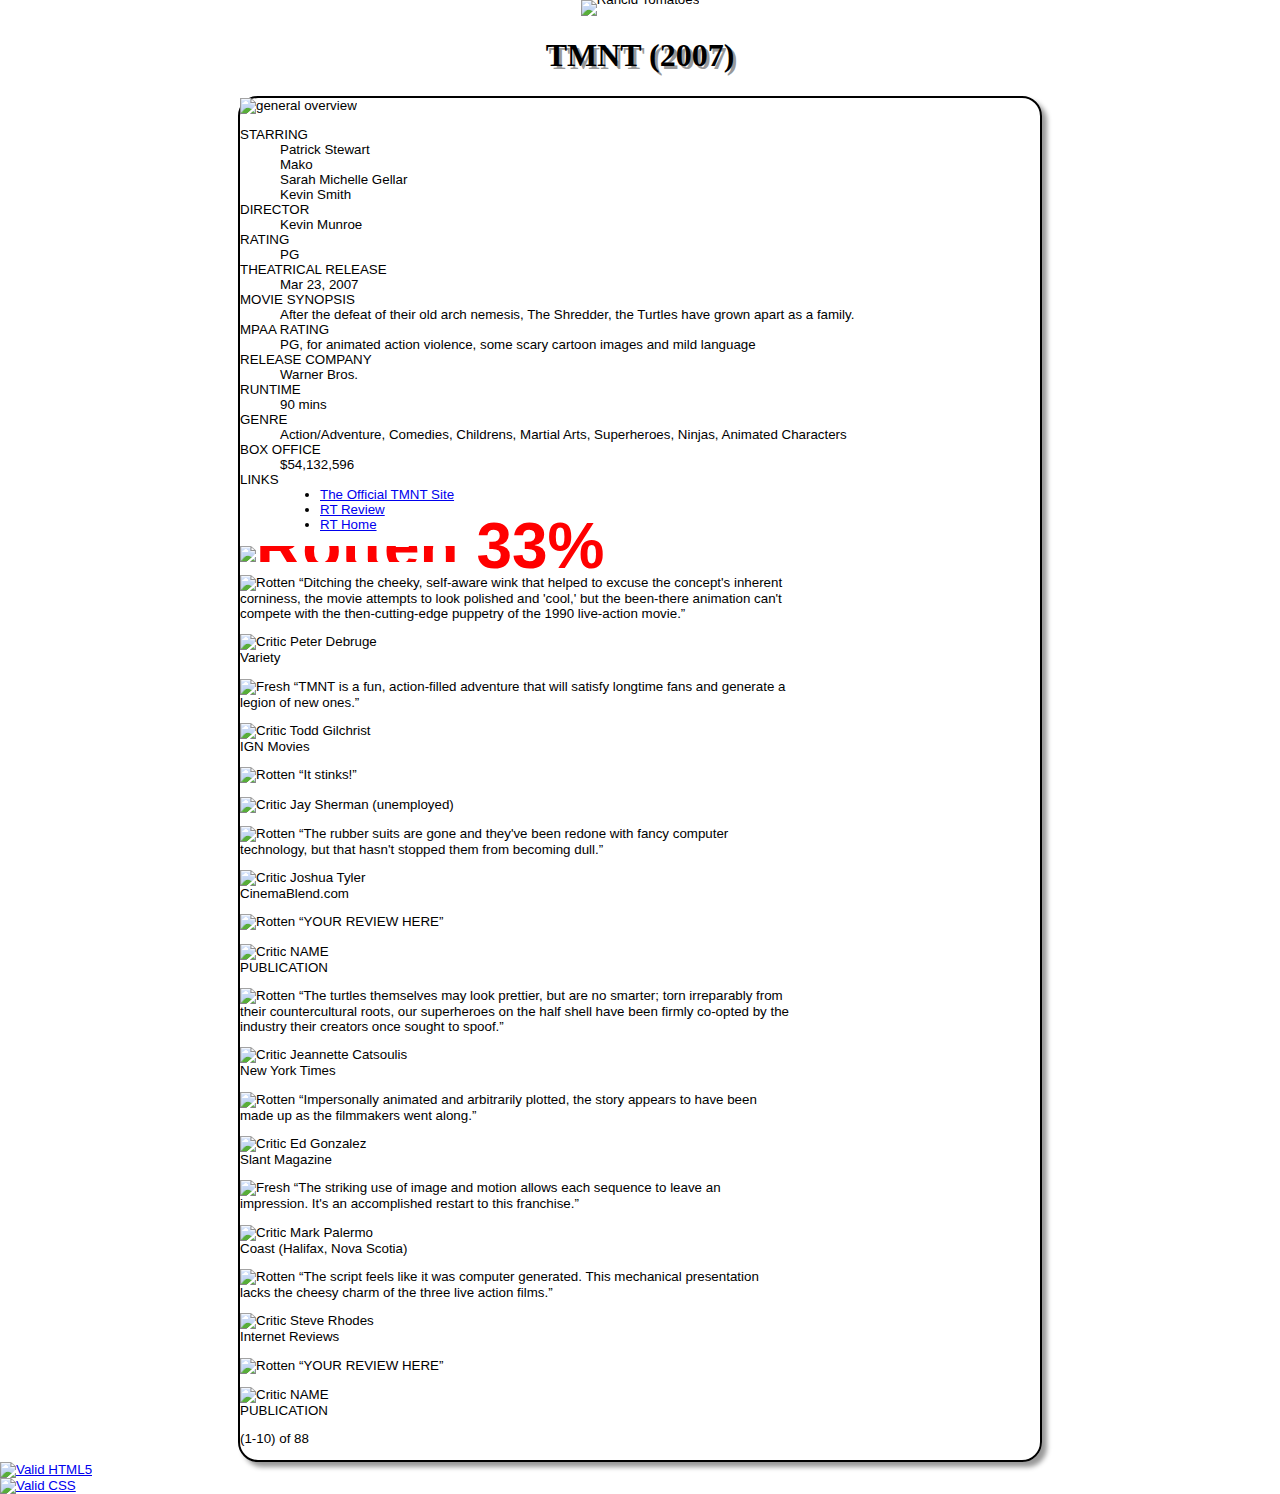
==== cs154/hw2/tmnt.html @ 8d14bd73 "that was silly" ====
<!DOCTYPE html>
<html>
	<head>
		<title>TMNT - Rancid Tomatoes</title>

		<meta charset="utf-8" />
		<link href="movie.css" type="text/css" rel="stylesheet" />
	</head>

	<body>
		<div id="imgbanner">
			<img src="https://webster.cs.washington.edu/images/rancidbanner.png" alt="Rancid Tomatoes" />
		</div>

		<h1>TMNT (2007)</h1>
		
        <div id="overall_content">

        <div id="right">
		<div>
			<img src="https://webster.cs.washington.edu/images/overview.png" alt="general overview" />
		</div>

		<dl>
			<dt>STARRING</dt>
			<dd>Patrick Stewart <br /> Mako <br /> Sarah Michelle Gellar <br /> Kevin Smith</dd>

			<dt>DIRECTOR</dt>
			<dd>Kevin Munroe</dd>

			<dt>RATING</dt>
			<dd>PG</dd>

			<dt>THEATRICAL RELEASE</dt>
			<dd>Mar 23, 2007</dd>

			<dt>MOVIE SYNOPSIS</dt>
			<dd>After the defeat of their old arch nemesis, The Shredder, the Turtles have grown apart as a family.</dd>

			<dt>MPAA RATING</dt>
			<dd>PG, for animated action violence, some scary cartoon images and mild language</dd>

			<dt>RELEASE COMPANY</dt>
			<dd>Warner Bros.</dd>

			<dt>RUNTIME</dt>
			<dd>90 mins</dd>

			<dt>GENRE</dt>
			<dd>Action/Adventure, Comedies, Childrens, Martial Arts, Superheroes, Ninjas, Animated Characters</dd>

			<dt>BOX OFFICE</dt>
			<dd>$54,132,596</dd>

			<dt>LINKS</dt>
			<dd>
				<ul>
					<li><a href="http://www.ninjaturtles.com/">The Official TMNT Site</a></li>
					<li><a href="http://www.rottentomatoes.com/m/teenage_mutant_ninja_turtles/">RT Review</a></li>
					<li><a href="http://www.rottentomatoes.com/">RT Home</a></li>
				</ul>
			</dd>
		</dl>

        </div>

        <div id="left">

		<div id="rottenlarge">
			<img src="https://webster.cs.washington.edu/images/rottenlarge.png" alt="Rotten" />
			33%
		</div>
		
		<p>
			<img src="https://webster.cs.washington.edu/images/rotten.gif" alt="Rotten" />
			<q>Ditching the cheeky, self-aware wink that helped to excuse the concept's inherent corniness, the movie attempts to look polished and 'cool,' but the been-there animation can't compete with the then-cutting-edge puppetry of the 1990 live-action movie.</q>
		</p>
		<p>
			<img src="https://webster.cs.washington.edu/images/critic.gif" alt="Critic" />
			Peter Debruge <br />
			Variety
		</p>

		<p>
			<img src="https://webster.cs.washington.edu/images/fresh.gif" alt="Fresh" />
			<q>TMNT is a fun, action-filled adventure that will satisfy longtime fans and generate a legion of new ones.</q>
		</p>
		<p>
			<img src="https://webster.cs.washington.edu/images/critic.gif" alt="Critic" />
			Todd Gilchrist <br />
			IGN Movies
		</p>

		<p>
			<img src="https://webster.cs.washington.edu/images/rotten.gif" alt="Rotten" />
			<q>It stinks!</q>
		</p>
		<p>
			<img src="https://webster.cs.washington.edu/images/critic.gif" alt="Critic" />
			Jay Sherman (unemployed)
		</p>

		<p>
			<img src="https://webster.cs.washington.edu/images/rotten.gif" alt="Rotten" />
			<q>The rubber suits are gone and they've been redone with fancy computer technology, but that hasn't stopped them from becoming dull.</q>
		</p>
		<p>
			<img src="https://webster.cs.washington.edu/images/critic.gif" alt="Critic" />
			Joshua Tyler <br />
			CinemaBlend.com
		</p>

		<p>
			<img src="https://webster.cs.washington.edu/images/rotten.gif" alt="Rotten" />
			<q>YOUR REVIEW HERE</q>
		</p>
		<p>
			<img src="https://webster.cs.washington.edu/images/critic.gif" alt="Critic" />
			NAME <br />
			PUBLICATION
		</p>

		<p>
			<img src="https://webster.cs.washington.edu/images/rotten.gif" alt="Rotten" />
			<q>The turtles themselves may look prettier, but are no smarter; torn irreparably from their countercultural roots, our superheroes on the half shell have been firmly co-opted by the industry their creators once sought to spoof.</q>
		</p>
		<p>
			<img src="https://webster.cs.washington.edu/images/critic.gif" alt="Critic" />
			Jeannette Catsoulis <br />
			New York Times
		</p>

		<p>
			<img src="https://webster.cs.washington.edu/images/rotten.gif" alt="Rotten" />
			<q>Impersonally animated and arbitrarily plotted, the story appears to have been made up as the filmmakers went along.</q>
		</p>
		<p>
			<img src="https://webster.cs.washington.edu/images/critic.gif" alt="Critic" />
			Ed Gonzalez <br />
			Slant Magazine
		</p>

		<p>
			<img src="https://webster.cs.washington.edu/images/fresh.gif" alt="Fresh" />
			<q>The striking use of image and motion allows each sequence to leave an impression. It's an accomplished restart to this franchise.</q>
		</p>
		<p>
			<img src="https://webster.cs.washington.edu/images/critic.gif" alt="Critic" />
			Mark Palermo <br />
			Coast (Halifax, Nova Scotia)
		</p>

		<p>
			<img src="https://webster.cs.washington.edu/images/rotten.gif" alt="Rotten" />
			<q>The script feels like it was computer generated. This mechanical presentation lacks the cheesy charm of the three live action films.</q>
		</p>
		<p>
			<img src="https://webster.cs.washington.edu/images/critic.gif" alt="Critic" />
			Steve Rhodes <br />
			Internet Reviews
		</p>

		<p>
			<img src="https://webster.cs.washington.edu/images/rotten.gif" alt="Rotten" />
			<q>YOUR REVIEW HERE</q>
		</p>
		<p>
			<img src="https://webster.cs.washington.edu/images/critic.gif" alt="Critic" />
			NAME <br />
			PUBLICATION
		</p>

		<p>(1-10) of 88</p>

        </div>
        </div>

		<div>
			<a href="https://webster.cs.washington.edu/validate-html.php"><img src="https://webster.cs.washington.edu/images/w3c-html.png" alt="Valid HTML5" /></a><br />
			<a href="https://webster.cs.washington.edu/validate-css.php"><img src="https://webster.cs.washington.edu/images/w3c-css.png" alt="Valid CSS" /></a>
		</div>
	</body>
</html>
---- cs154/hw2/movie.css ----
body {
    background-image: url("https://webster.cs.washington.edu/images/moviebg.png");
    font-size: 10pt;
    font-family: Arial, Helvetica, sans-serif;
    margin: 0px;
    padding: 0px;
}

#imgbanner {
    background-image: url("https://webster.cs.washington.edu/images/rancidbannerbg.png");
    border: 9px black;
    text-align: center;
    line-height: 0px;
}

h1 {
    font-size: 24pt;
    font-weight: bold;
    font-family: Georgia, "Times New Roman", serif;
    text-align: center;
    text-shadow: 3px 3px #999999;
}

#overall_content {
    width: 800px;
    margin-left: auto;
    margin-right: auto;
    border: 2px solid black;
    border-radius: 20px;
    box-shadow: 5px 5px 5px #999999;
}

#right {

}

#left {
    width: 550px;
}

#rottenlarge {
    background-image: url("https://webster.cs.washington.edu/images/rottenlargebg.png");
    line-height: 0px;
    font-size: 48pt;
    font-weight: bold;
    color: red;
}
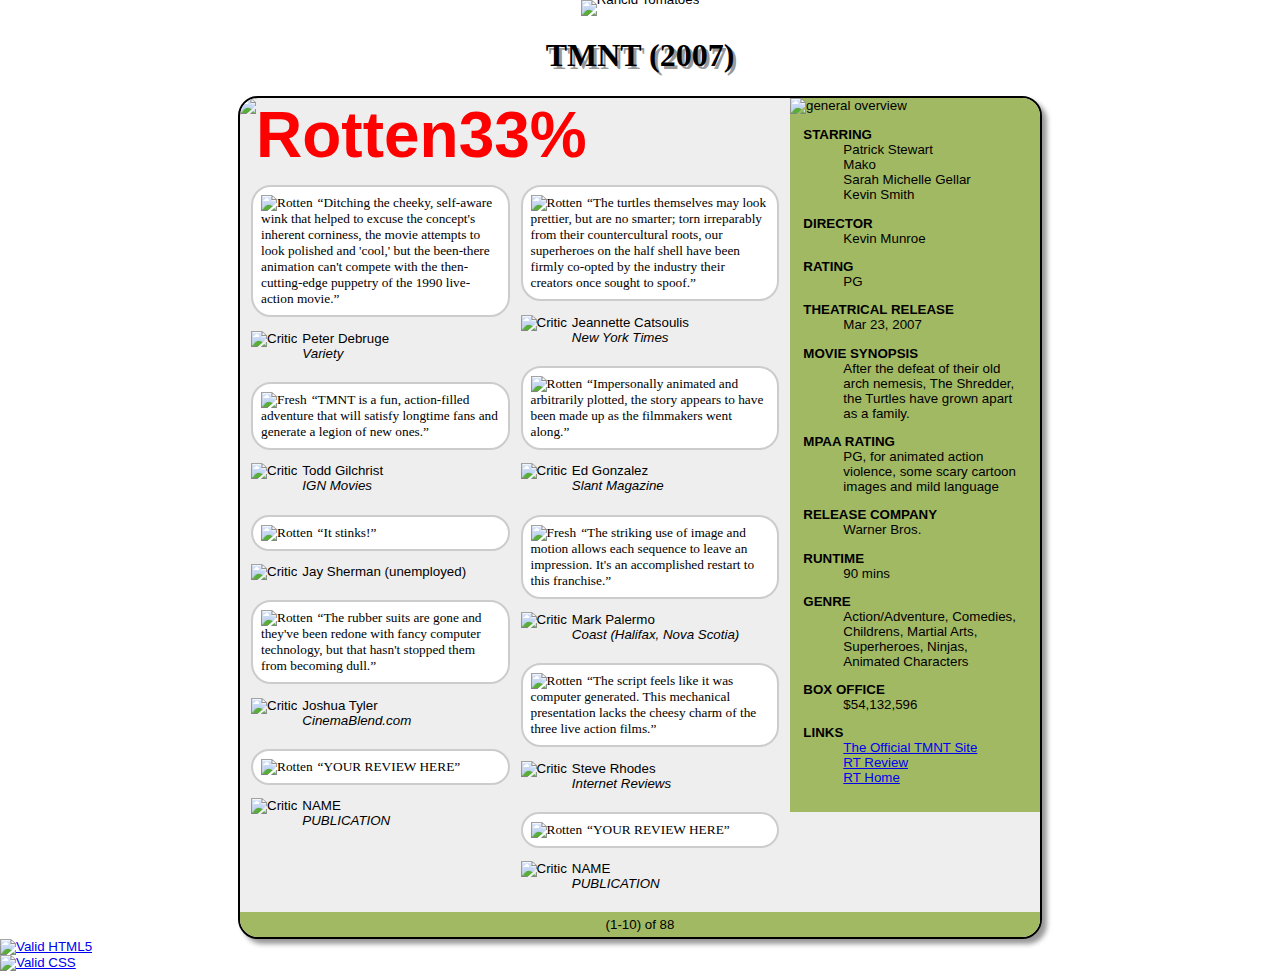
==== commit 5733ff69: "update hw2" ====
--- a/cs154/hw2/tmnt.html
+++ b/cs154/hw2/tmnt.html
@@ -1,183 +1,188 @@
-<!DOCTYPE html>
-<html>
-	<head>
-		<title>TMNT - Rancid Tomatoes</title>
-
-		<meta charset="utf-8" />
-		<link href="movie.css" type="text/css" rel="stylesheet" />
-	</head>
-
-	<body>
-		<div id="imgbanner">
-			<img src="https://webster.cs.washington.edu/images/rancidbanner.png" alt="Rancid Tomatoes" />
-		</div>
-
-		<h1>TMNT (2007)</h1>
-		
-        <div id="overall_content">
-
-        <div id="right">
-		<div>
-			<img src="https://webster.cs.washington.edu/images/overview.png" alt="general overview" />
-		</div>
-
-		<dl>
-			<dt>STARRING</dt>
-			<dd>Patrick Stewart <br /> Mako <br /> Sarah Michelle Gellar <br /> Kevin Smith</dd>
-
-			<dt>DIRECTOR</dt>
-			<dd>Kevin Munroe</dd>
-
-			<dt>RATING</dt>
-			<dd>PG</dd>
-
-			<dt>THEATRICAL RELEASE</dt>
-			<dd>Mar 23, 2007</dd>
-
-			<dt>MOVIE SYNOPSIS</dt>
-			<dd>After the defeat of their old arch nemesis, The Shredder, the Turtles have grown apart as a family.</dd>
-
-			<dt>MPAA RATING</dt>
-			<dd>PG, for animated action violence, some scary cartoon images and mild language</dd>
-
-			<dt>RELEASE COMPANY</dt>
-			<dd>Warner Bros.</dd>
-
-			<dt>RUNTIME</dt>
-			<dd>90 mins</dd>
-
-			<dt>GENRE</dt>
-			<dd>Action/Adventure, Comedies, Childrens, Martial Arts, Superheroes, Ninjas, Animated Characters</dd>
-
-			<dt>BOX OFFICE</dt>
-			<dd>$54,132,596</dd>
-
-			<dt>LINKS</dt>
-			<dd>
-				<ul>
-					<li><a href="http://www.ninjaturtles.com/">The Official TMNT Site</a></li>
-					<li><a href="http://www.rottentomatoes.com/m/teenage_mutant_ninja_turtles/">RT Review</a></li>
-					<li><a href="http://www.rottentomatoes.com/">RT Home</a></li>
-				</ul>
-			</dd>
-		</dl>
-
-        </div>
-
-        <div id="left">
-
-		<div id="rottenlarge">
-			<img src="https://webster.cs.washington.edu/images/rottenlarge.png" alt="Rotten" />
-			33%
-		</div>
-		
-		<p>
-			<img src="https://webster.cs.washington.edu/images/rotten.gif" alt="Rotten" />
-			<q>Ditching the cheeky, self-aware wink that helped to excuse the concept's inherent corniness, the movie attempts to look polished and 'cool,' but the been-there animation can't compete with the then-cutting-edge puppetry of the 1990 live-action movie.</q>
-		</p>
-		<p>
-			<img src="https://webster.cs.washington.edu/images/critic.gif" alt="Critic" />
-			Peter Debruge <br />
-			Variety
-		</p>
-
-		<p>
-			<img src="https://webster.cs.washington.edu/images/fresh.gif" alt="Fresh" />
-			<q>TMNT is a fun, action-filled adventure that will satisfy longtime fans and generate a legion of new ones.</q>
-		</p>
-		<p>
-			<img src="https://webster.cs.washington.edu/images/critic.gif" alt="Critic" />
-			Todd Gilchrist <br />
-			IGN Movies
-		</p>
-
-		<p>
-			<img src="https://webster.cs.washington.edu/images/rotten.gif" alt="Rotten" />
-			<q>It stinks!</q>
-		</p>
-		<p>
-			<img src="https://webster.cs.washington.edu/images/critic.gif" alt="Critic" />
-			Jay Sherman (unemployed)
-		</p>
-
-		<p>
-			<img src="https://webster.cs.washington.edu/images/rotten.gif" alt="Rotten" />
-			<q>The rubber suits are gone and they've been redone with fancy computer technology, but that hasn't stopped them from becoming dull.</q>
-		</p>
-		<p>
-			<img src="https://webster.cs.washington.edu/images/critic.gif" alt="Critic" />
-			Joshua Tyler <br />
-			CinemaBlend.com
-		</p>
-
-		<p>
-			<img src="https://webster.cs.washington.edu/images/rotten.gif" alt="Rotten" />
-			<q>YOUR REVIEW HERE</q>
-		</p>
-		<p>
-			<img src="https://webster.cs.washington.edu/images/critic.gif" alt="Critic" />
-			NAME <br />
-			PUBLICATION
-		</p>
-
-		<p>
-			<img src="https://webster.cs.washington.edu/images/rotten.gif" alt="Rotten" />
-			<q>The turtles themselves may look prettier, but are no smarter; torn irreparably from their countercultural roots, our superheroes on the half shell have been firmly co-opted by the industry their creators once sought to spoof.</q>
-		</p>
-		<p>
-			<img src="https://webster.cs.washington.edu/images/critic.gif" alt="Critic" />
-			Jeannette Catsoulis <br />
-			New York Times
-		</p>
-
-		<p>
-			<img src="https://webster.cs.washington.edu/images/rotten.gif" alt="Rotten" />
-			<q>Impersonally animated and arbitrarily plotted, the story appears to have been made up as the filmmakers went along.</q>
-		</p>
-		<p>
-			<img src="https://webster.cs.washington.edu/images/critic.gif" alt="Critic" />
-			Ed Gonzalez <br />
-			Slant Magazine
-		</p>
-
-		<p>
-			<img src="https://webster.cs.washington.edu/images/fresh.gif" alt="Fresh" />
-			<q>The striking use of image and motion allows each sequence to leave an impression. It's an accomplished restart to this franchise.</q>
-		</p>
-		<p>
-			<img src="https://webster.cs.washington.edu/images/critic.gif" alt="Critic" />
-			Mark Palermo <br />
-			Coast (Halifax, Nova Scotia)
-		</p>
-
-		<p>
-			<img src="https://webster.cs.washington.edu/images/rotten.gif" alt="Rotten" />
-			<q>The script feels like it was computer generated. This mechanical presentation lacks the cheesy charm of the three live action films.</q>
-		</p>
-		<p>
-			<img src="https://webster.cs.washington.edu/images/critic.gif" alt="Critic" />
-			Steve Rhodes <br />
-			Internet Reviews
-		</p>
-
-		<p>
-			<img src="https://webster.cs.washington.edu/images/rotten.gif" alt="Rotten" />
-			<q>YOUR REVIEW HERE</q>
-		</p>
-		<p>
-			<img src="https://webster.cs.washington.edu/images/critic.gif" alt="Critic" />
-			NAME <br />
-			PUBLICATION
-		</p>
-
-		<p>(1-10) of 88</p>
-
-        </div>
-        </div>
-
-		<div>
-			<a href="https://webster.cs.washington.edu/validate-html.php"><img src="https://webster.cs.washington.edu/images/w3c-html.png" alt="Valid HTML5" /></a><br />
-			<a href="https://webster.cs.washington.edu/validate-css.php"><img src="https://webster.cs.washington.edu/images/w3c-css.png" alt="Valid CSS" /></a>
-		</div>
-	</body>
-</html>
+<!DOCTYPE html>
+<html>
+	<head>
+		<title>TMNT - Rancid Tomatoes</title>
+
+		<meta charset="utf-8" />
+		<link href="movie.css" type="text/css" rel="stylesheet" />
+	</head>
+
+	<body>
+		<div id="imgbanner">
+			<img src="https://webster.cs.washington.edu/images/rancidbanner.png" alt="Rancid Tomatoes" />
+		</div>
+
+		<h1>TMNT (2007)</h1>
+		
+        <div id="overall_content">
+
+        <div id="right">
+			<div>
+				<img src="https://webster.cs.washington.edu/images/overview.png" alt="general overview" />
+			</div>
+
+			<dl>
+				<dt>STARRING</dt>
+				<dd>Patrick Stewart <br /> Mako <br /> Sarah Michelle Gellar <br /> Kevin Smith</dd>
+
+				<dt>DIRECTOR</dt>
+				<dd>Kevin Munroe</dd>
+
+				<dt>RATING</dt>
+				<dd>PG</dd>
+
+				<dt>THEATRICAL RELEASE</dt>
+				<dd>Mar 23, 2007</dd>
+
+				<dt>MOVIE SYNOPSIS</dt>
+				<dd>After the defeat of their old arch nemesis, The Shredder, the Turtles have grown apart as a family.</dd>
+
+				<dt>MPAA RATING</dt>
+				<dd>PG, for animated action violence, some scary cartoon images and mild language</dd>
+
+				<dt>RELEASE COMPANY</dt>
+				<dd>Warner Bros.</dd>
+
+				<dt>RUNTIME</dt>
+				<dd>90 mins</dd>
+
+				<dt>GENRE</dt>
+				<dd>Action/Adventure, Comedies, Childrens, Martial Arts, Superheroes, Ninjas, Animated Characters</dd>
+
+				<dt>BOX OFFICE</dt>
+				<dd>$54,132,596</dd>
+
+				<dt>LINKS</dt>
+				<dd>
+					<ul>
+						<li><a href="http://www.ninjaturtles.com/">The Official TMNT Site</a></li>
+						<li><a href="http://www.rottentomatoes.com/m/teenage_mutant_ninja_turtles/">RT Review</a></li>
+						<li><a href="http://www.rottentomatoes.com/">RT Home</a></li>
+					</ul>
+				</dd>
+			</dl>
+
+        </div>
+
+        <div id="left">
+
+			<div id="rottenlarge">
+				<img src="https://webster.cs.washington.edu/images/rottenlarge.png" alt="Rotten" id="icon"/>
+				33%
+			</div>
+			
+			<div class="reviews">
+				<p class="review">
+					<img src="https://webster.cs.washington.edu/images/rotten.gif" alt="Rotten" class="review_ico"/>
+					<q class="quote">Ditching the cheeky, self-aware wink that helped to excuse the concept's inherent corniness, the movie attempts to look polished and 'cool,' but the been-there animation can't compete with the then-cutting-edge puppetry of the 1990 live-action movie.</q>
+				</p>
+				<p class="reviewer">
+					<img src="https://webster.cs.washington.edu/images/critic.gif" alt="Critic" class="review_ico" />
+					Peter Debruge <br />
+					<em>Variety</em>
+				</p>
+
+				<p class="review">
+					<img src="https://webster.cs.washington.edu/images/fresh.gif" alt="Fresh" class="review_ico" />
+					<q>TMNT is a fun, action-filled adventure that will satisfy longtime fans and generate a legion of new ones.</q>
+				</p>
+				<p class="reviewer">
+					<img src="https://webster.cs.washington.edu/images/critic.gif" alt="Critic" class="review_ico" />
+					Todd Gilchrist <br />
+					<em>IGN Movies</em>
+				</p>
+
+				<p class="review">
+					<img src="https://webster.cs.washington.edu/images/rotten.gif" alt="Rotten" class="review_ico" />
+					<q>It stinks!</q>
+				</p>
+				<p class="reviewer">
+					<img src="https://webster.cs.washington.edu/images/critic.gif" alt="Critic"  class="review_ico"/>
+					Jay Sherman (unemployed)
+				</p>
+
+				<p class="review">
+					<img src="https://webster.cs.washington.edu/images/rotten.gif" alt="Rotten" class="review_ico" />
+					<q>The rubber suits are gone and they've been redone with fancy computer technology, but that hasn't stopped them from becoming dull.</q>
+				</p>
+				<p class="reviewer">
+					<img src="https://webster.cs.washington.edu/images/critic.gif" alt="Critic"  class="review_ico"/>
+					Joshua Tyler <br />
+					<em>CinemaBlend.com</em>
+				</p>
+
+				<p class="review">
+					<img src="https://webster.cs.washington.edu/images/rotten.gif" alt="Rotten" class="review_ico"/>
+					<q>YOUR REVIEW HERE</q>
+				</p>
+				<p class="reviewer">
+					<img src="https://webster.cs.washington.edu/images/critic.gif" alt="Critic" class="review_ico" />
+					NAME <br />
+					<em>PUBLICATION</em>
+				</p>
+			</div>
+
+			<div class="reviews">
+				<p class="review">
+					<img src="https://webster.cs.washington.edu/images/rotten.gif" alt="Rotten" class="review_ico" />
+					<q>The turtles themselves may look prettier, but are no smarter; torn irreparably from their countercultural roots, our superheroes on the half shell have been firmly co-opted by the industry their creators once sought to spoof.</q>
+				</p>
+				<p class="reviewer">
+					<img src="https://webster.cs.washington.edu/images/critic.gif" alt="Critic" class="review_ico" />
+					Jeannette Catsoulis <br />
+					<em>New York Times</em>
+				</p>
+
+				<p class="review">
+					<img src="https://webster.cs.washington.edu/images/rotten.gif" alt="Rotten"  class="review_ico"/>
+					<q>Impersonally animated and arbitrarily plotted, the story appears to have been made up as the filmmakers went along.</q>
+				</p>
+				<p class="reviewer">
+					<img src="https://webster.cs.washington.edu/images/critic.gif" alt="Critic" class="review_ico" />
+					Ed Gonzalez <br />
+					<em>Slant Magazine</em>
+				</p>
+
+				<p class="review">
+					<img src="https://webster.cs.washington.edu/images/fresh.gif" alt="Fresh" class="review_ico" />
+					<q>The striking use of image and motion allows each sequence to leave an impression. It's an accomplished restart to this franchise.</q>
+				</p>
+				<p class="reviewer">
+					<img src="https://webster.cs.washington.edu/images/critic.gif" alt="Critic" class="review_ico" />
+					Mark Palermo <br />
+					<em>Coast (Halifax, Nova Scotia)</em>
+				</p>
+
+				<p class="review">
+					<img src="https://webster.cs.washington.edu/images/rotten.gif" alt="Rotten" class="review_ico" />
+					<q>The script feels like it was computer generated. This mechanical presentation lacks the cheesy charm of the three live action films.</q>
+				</p>
+				<p class="reviewer">
+					<img src="https://webster.cs.washington.edu/images/critic.gif" alt="Critic"  class="review_ico"/>
+					Steve Rhodes <br />
+					<em>Internet Reviews</em>
+				</p>
+
+				<p class="review">
+					<img src="https://webster.cs.washington.edu/images/rotten.gif" alt="Rotten" class="review_ico" />
+					<q>YOUR REVIEW HERE</q>
+				</p>
+				<p class="reviewer">
+					<img src="https://webster.cs.washington.edu/images/critic.gif" alt="Critic" class="review_ico" />
+					NAME <br />
+					<em>PUBLICATION</em>
+				</p>
+			</div>
+
+		</div>
+		
+		<p id="page">(1-10) of 88</p>
+	        
+        </div>
+
+		<div>
+			<a href="https://webster.cs.washington.edu/validate-html.php"><img src="https://webster.cs.washington.edu/images/w3c-html.png" alt="Valid HTML5" /></a><br />
+			<a href="https://webster.cs.washington.edu/validate-css.php"><img src="https://webster.cs.washington.edu/images/w3c-css.png" alt="Valid CSS" /></a>
+		</div>
+	</body>
+</html>
--- a/cs154/hw2/movie.css
+++ b/cs154/hw2/movie.css
@@ -28,20 +28,85 @@
     border: 2px solid black;
     border-radius: 20px;
     box-shadow: 5px 5px 5px #999999;
+    overflow: hidden;
+    background-color: #eeeeee;
 }
 
 #right {
-
+    width: 250px;
+    float: right;
+    background-color: #A2B964;
+    font-size: 10pt;
+    font-family: Arial, Helvetica, sans-serif;
 }
 
 #left {
     width: 550px;
+    float: right;
 }
 
 #rottenlarge {
     background-image: url("https://webster.cs.washington.edu/images/rottenlargebg.png");
-    line-height: 0px;
     font-size: 48pt;
     font-weight: bold;
     color: red;
+    overflow: hidden;
 }
+
+#rottenlarge > img {
+    float: left;
+}
+
+.reviews {
+    width: 47%;
+    float: left;
+    padding-left: 2%;
+}
+
+#page {
+    clear: right;
+    text-align: center;
+    background-color:  #A2B964;
+    padding: 5px;
+    margin-bottom: 0;
+}
+
+.review {
+    font-size: 10pt;
+    background-color: #ffffff;
+    border: 2px solid #cccccc;
+    border-radius: 20px;
+    font-family: Georgia, "Times New Roman", serif;
+    padding: 8px;
+}
+
+.reviewer {
+    padding-bottom: 8px;
+}
+
+.quote {
+    clear:left;
+}
+
+.review > img, .reviewer > img {
+    float: left;
+    margin-right: 5px;
+}
+
+dl{
+    padding-left: 10pt;
+    padding-right: 10pt;
+}
+
+dt {
+    font-weight: bold;
+}
+
+dd {
+    padding-bottom: 10pt;
+}
+
+ul {
+    list-style-type: none;
+    padding: 0;
+}